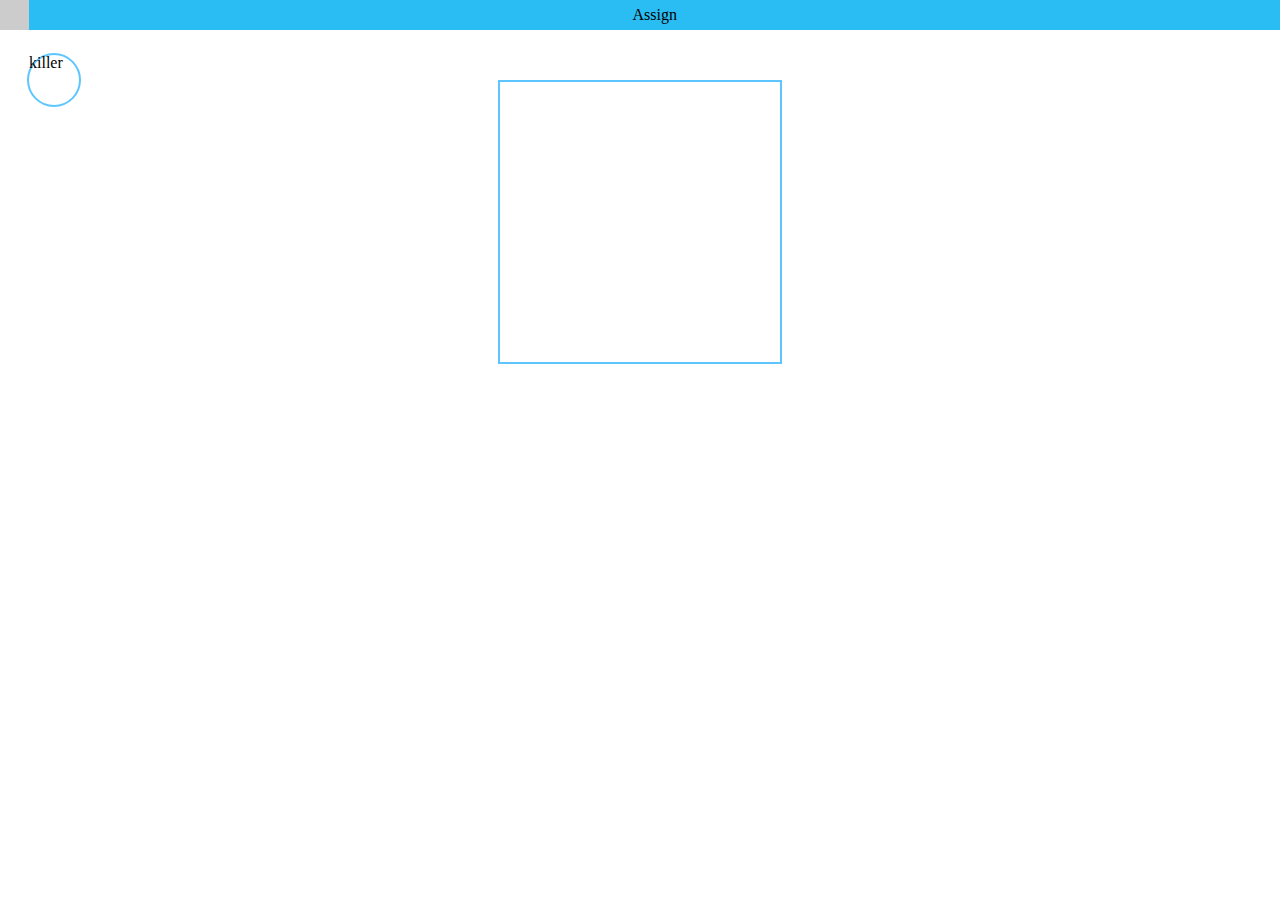
==== src/page/assign/assign.html @ 81ed5de5 "Initial commit" ====
<!doctype html>
<html lang="en">
<head>
  <meta charset="UTF-8">
  <meta name="viewport"
        content="width=device-width, user-scalable=no, initial-scale=1.0, maximum-scale=1.0, minimum-scale=1.0">
  <meta http-equiv="X-UA-Compatible" content="ie=edge">
  <title>Assign Identity</title>
  <link rel="stylesheet" href="../../css/reset.css">
  <link rel="stylesheet" href="../../css/main.css">
  <link rel="stylesheet" href="../../css/header.css">
  <link rel="stylesheet" href="../../css/slider.css">
  <link rel="stylesheet" href="../../css/idcard.css">
</head>
<body>
<script type="module" src="assign.js"></script>
</body>
</html>
---- src/css/main.css ----
.player-proportion {
  display: flex;
  align-items: center;
  height: 300px;
  border-bottom: 1px solid #ccc;
  overflow: hidden;
}

.player-proportion .player-slide {
  flex-basis: 100px;
  height: 400px;
  line-height: 400px;
  border-right: 1px solid #ccc;
}
.player-proportion .right-slide {
  position: relative;
  flex: 1;
  align-self: flex-start;
  height: 300px;
  padding-top: 15px;
  box-sizing: border-box;
}
.player-proportion .right-slide .killer,
.player-proportion .right-slide .citizen {
  list-style: none;
  display: flex;
  margin: 10px;
}
.player-proportion .proportion-footer {
  position: absolute;
  bottom: 0;
  width: 100%;
  padding: 10px;
  border-top: 1px solid #ccc;
  text-align: center;
  box-sizing: border-box;
}

.killer .avatar {
  width: 16px;
  height: 16px;
  background: #ffa288;
}

.citizen .avatar {
  width: 16px;
  height: 16px;
  background-color: #8df1ff;
}

.home-slider {
  margin: 20px 0;
}

.assign {
  display: block;
  width: 100%;
  height: 30px;
  border: none;
  color: white;
  background: #ee9f1b;
  font-weight: 700;
  letter-spacing: 2px;
}

.input {
  position: relative;
  left: 50%;
  width: 50px;
  margin-bottom: 10px;
  transform: translateX(-50%);
  text-align: center;
}

.player-list.list-item {
  display: flex;
  padding: 15px 10px;
  font-size: 20px;
}

.list-title {
  flex-basis: 100px;
}

.list-name {
  flex: 1;
}

.label.prompt-label {
  color: blue;
  animation: promptlabel 3.5s ease;
}

@keyframes promptlabel {
0% {
  opacity: 0;
  transform: translate(-50%, -50%);
}
30% {
  opacity: 1;
  transform: translate(-50%, -50%);
}
70% {
  opacity: 1;
  transform: translate(-50%, -50%);
}
100% {
  opacity: 0;
  transform: translate(-50%, -200%);
}
}
---- src/css/header.css ----
.header {
  display: flex;
  justify-content: center;
  align-items: center;
  background-color: rgb(41, 189, 244);
}

.header .title {
  width: 100%;
  text-align: center;
}

.header .left-btn,
.header .right-btn {
  width: 30px;
  height: 30px;
  background-color: #ccc;
}
---- src/css/slider.css ----
.slider {
  display: flex;
  justify-content: center;
  align-items: center;
}
.slider .minus-btn,
.slider .plus-btn{
  width: 20px;
  height: 20px;
  background-color: #ccc;
}

.slider .slider-wrapper {
  position: relative;
  margin: 0 10px;
}

.slider .slider-wrapper .bar {
  height: 10px;
  background-color: #f9c39b;
}

.slider .slider-wrapper .slider {
  position: absolute;
  top: 50%;
  left: 0;
  width: 20px;
  height: 20px;
  border: 1px solid #000;
  background-color: #fff;
  transform: translate(-50%, -50%);
}
---- src/css/idcard.css ----
.identity-id {
  position: absolute;
  width: 50px;
  height: 50px;
  border: 2px solid #5dc6ff;
  border-radius: 50%;
  background-color: #fff;
  transform: translate(50%, -50%);
}

.identity-avatar {
  height: 280px;
  width: 280px;
  border: 2px solid #5dc6ff;
  margin: 50px auto;
  background-color: #fff;
}

.identity-avatar.killer {
  background: url("../assets/img/killer.jpg") no-repeat;
  -webkit-background-size: cover;
  background-size: cover;
}

.identity-avatar.citizen {
  background: url("../assets/img/citizen.jpeg") no-repeat -10px 0;
}
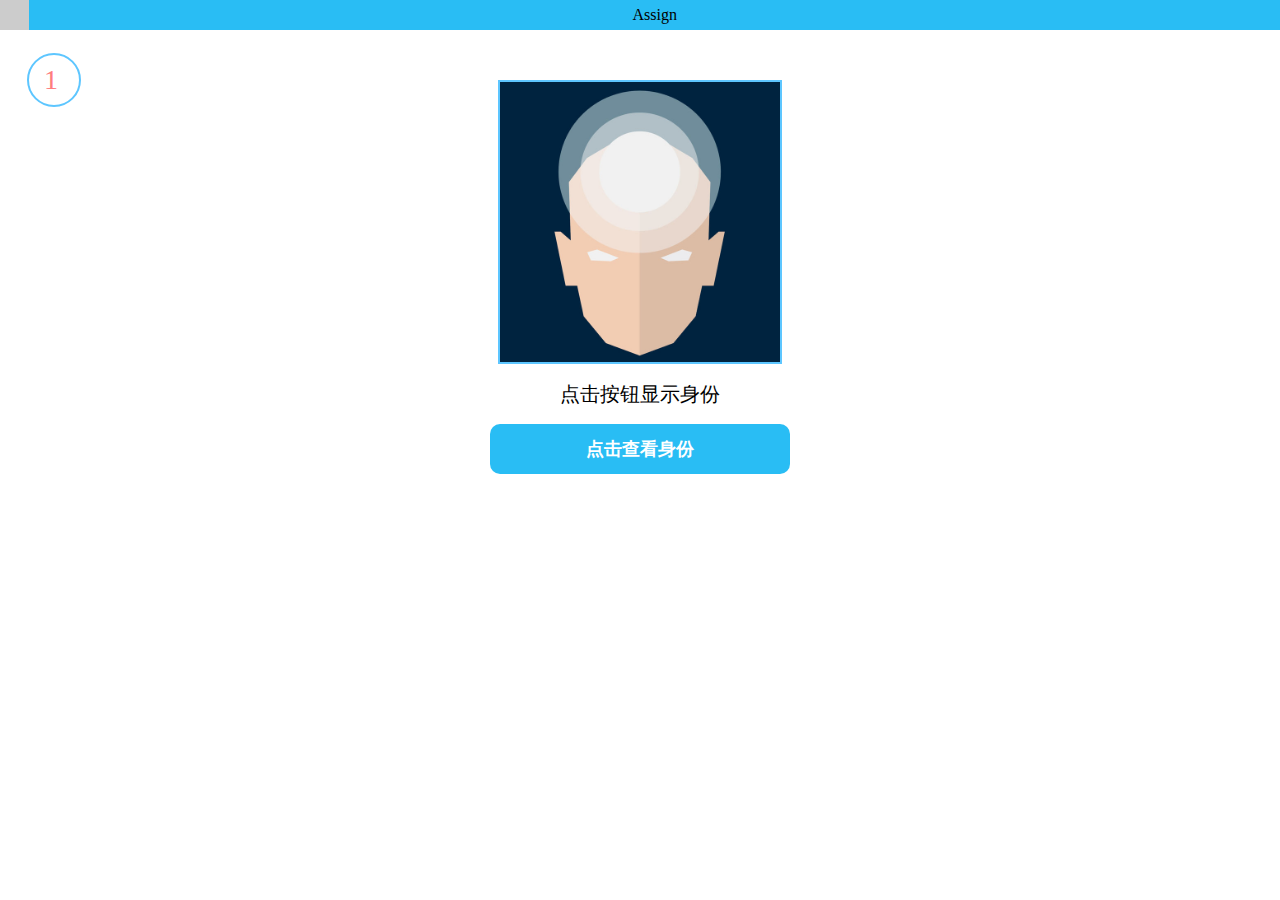
==== commit 9d4b2272: "modify server config and modify program logic" ====
--- a/src/page/assign/assign.html
+++ b/src/page/assign/assign.html
@@ -13,6 +13,6 @@
   <link rel="stylesheet" href="../../css/idcard.css">
 </head>
 <body>
-<script type="module" src="assign.js"></script>
+<script type="module" src="./assign.js"></script>
 </body>
 </html>
--- a/src/css/main.css
+++ b/src/css/main.css
@@ -91,6 +91,48 @@
   animation: promptlabel 3.5s ease;
 }
 
+.player-list {
+  display: flex;
+  width: 100%;
+  flex-wrap: wrap;
+  padding: 0 15px;
+  box-sizing: border-box;
+}
+
+.kill-btn {
+  width: 80%;
+  padding: 15px 0;
+  background: #FFA726;
+  margin: 15px auto;
+  text-align: center;
+  color: #fff;
+  font-weight: bold;
+  border-radius: 10px;
+}
+.judge-row {
+  padding: 0 10px;
+}
+
+.judge-row .row-content {
+  width: 100%;
+  padding: 10px 0;
+  margin: 10px 0;
+  text-align: center;
+  font-size: 20px;
+  color: #373737;
+  background: #fff;
+}
+.route {
+  position: absolute;
+  z-index: -10;
+  top: 0;
+  bottom: 0;
+  width: 100%;
+  background-color: #56e7ff;
+}
+
+
+
 @keyframes promptlabel {
 0% {
   opacity: 0;
--- a/src/css/idcard.css
+++ b/src/css/idcard.css
@@ -12,7 +12,7 @@
   height: 280px;
   width: 280px;
   border: 2px solid #5dc6ff;
-  margin: 50px auto;
+  margin: 50px auto 10px;
   background-color: #fff;
 }
 
@@ -25,3 +25,41 @@
 .identity-avatar.citizen {
   background: url("../assets/img/citizen.jpeg") no-repeat -10px 0;
 }
+
+.identity-avatar.mystery {
+  background: url("../assets/img/mystery.jpg") no-repeat;
+  -webkit-background-size: contain;
+  background-size: contain;
+}
+.identity-id .id-content {
+  height: 100%;
+  line-height: 50px;
+  margin-left: 15px;
+  font-size: 28px;
+  color: #ff7d7f;
+}
+
+.identity-btn {
+  width: 300px;
+  height: 50px;
+  margin: 0 auto;
+  border-radius: 10px;
+  background: #29bdf4;
+  line-height: 50px;
+  text-align: center;
+  color: #fff;
+  font-weight: bold;
+  font-size: 18px;
+}
+
+.identity-text {
+  font-size: 20px;
+  text-align: center;
+  margin: 20px 0;
+}
+.identity-text.killer {
+  color: #ff3b3b;
+}
+.identity-text.citizen {
+  color: #ff9125;
+}
